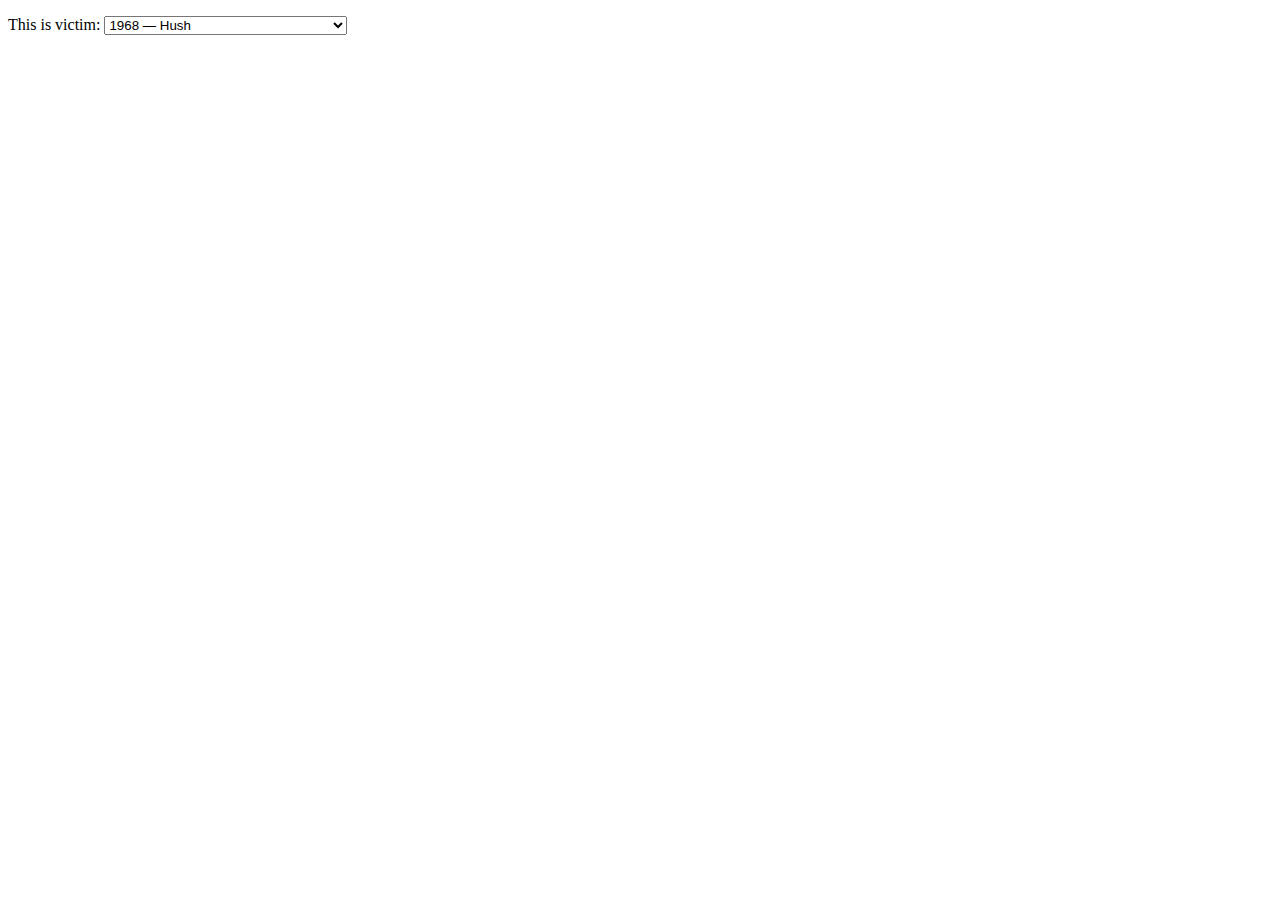
==== index.html @ 13e8c1a5 "---" ====
<!DOCTYPE html>
<html class="no-js">
    <head>
        <meta charset="utf-8">
        <meta http-equiv="X-UA-Compatible" content="IE=edge,chrome=1">
        <title></title>
        <meta name="description" content="">
        <meta name="viewport" content="width=device-width">
        <script>
            /**
             * SEF-function with no parameters passed. Defines empty stubs for console methods in
             * browsers, which have no console.
             */
            (function() {
                var method;
                var noop = function () {};
                var methods = [
                    'assert', 'clear', 'count', 'debug', 'dir', 'dirxml', 'error',
                    'exception', 'group', 'groupCollapsed', 'groupEnd', 'info', 'log',
                    'markTimeline', 'profile', 'profileEnd', 'table', 'time', 'timeEnd',
                    'timeStamp', 'trace', 'warn'
                ];
                var length = methods.length;

                /**
                 * Magic, based on very simple principle:
                 *  !!(undefined) !== false
                 *
                 * So, if browser's window has no console, it would be initialized with empty object:
                 */
                var console = (window.console = window.console || {});

                while (length--) {
                    method = methods[length];

                    // Only stub undefined methods.
                    if (!console[method]) {
                        console[method] = noop;
                    }
                }
            }());
        </script>
    </head>
    <body>
        <p>
            This is victim:
            <select id="victim">
                <option value="000">1968 — Hush</option>
                <optgroup label="Mark 1">
                    <option value="001">1968 — Shades of Deep Purple</option>
                    <option value="002">1968 — The Book of Taliesyn</option>
                    <option value="003">1969 — Deep Purple</option>
                </optgroup>
                <optgroup label="Mark 2">
                    <option value="004">1970 — Deep Purple in Rock</option>
                    <option value="005">1971 — Fireball</option>
                    <option value="006">1972 — Machine Head</option>
                    <option value="007">1973 — Who Do We Think We Are</option>
                </optgroup>
                <optgroup label="Mark 3">
                    <option value="008">1974 — Burn</option>
                    <option value="009">1974 — Stormbringer</option>
                </optgroup>
                <optgroup label="Mark 4">
                    <option value="010">1975 — Come Taste the Band</option>
                </optgroup>
                <optgroup label="Mark 5 (2.2)">
                    <option value="011">1984 — Perfect Strangers</option>
                    <option value="012">1987 — The House of Blue Light</option>
                </optgroup>
                <optgroup label="Mark 6 (5)">
                    <option value="013">1990 — Slaves & Masters</option>
                </optgroup>
                <optgroup label="Mark 7 (2.3)">
                    <option value="014">1993 — The Battle Rages On…</option>
                </optgroup>
                <optgroup label="Mark 8 (6)">
                    <option disabled>No titles released</option>
                </optgroup>
                <optgroup label="Mark 9 (7)">
                    <option value="015">1996 — Purpendicular</option>
                    <option value="016">1998 — Abandon</option>
                </optgroup>
                <optgroup label="Mark 10 (8)">
                    <option value="017">2003 — Bananas</option>
                    <option value="018">2005 — Rapture of the Deep</option>
                    <option value="019">2013 — Now What?!</option>
                </optgroup>
            </select>
        </p>

        <script src="http://code.jquery.com/jquery-1.9.1.min.js"></script>

        <script src="jquery.purpleSelect.js"></script>
        <script>
            /**
             * Main magic goes here
             */
            $('#victim').purpleSelect({});
        </script>
    </body>
</html>
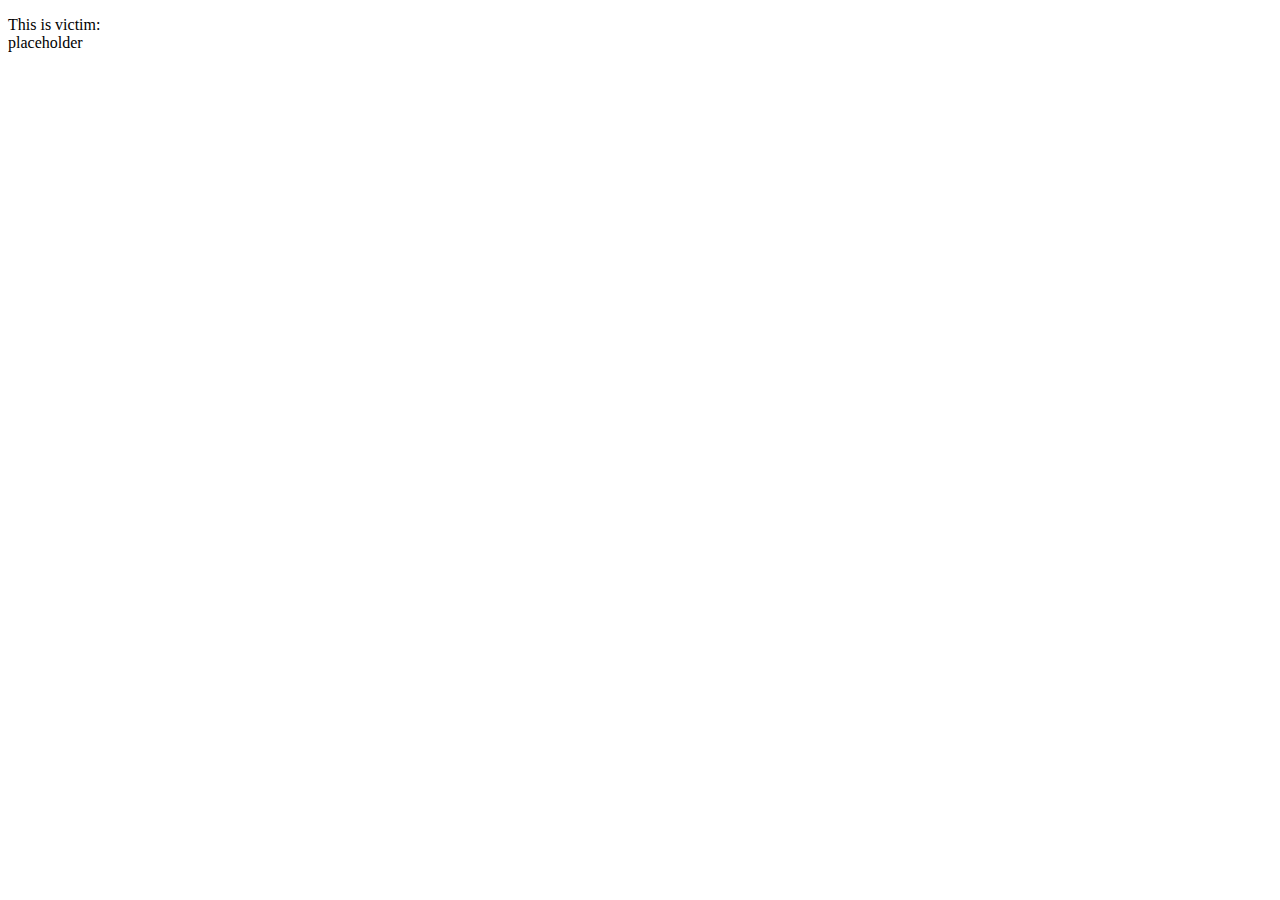
==== commit 7edf348d: "select frame & main functional added" ====
--- a/index.html
+++ b/index.html
@@ -45,54 +45,73 @@
         <p>
             This is victim:
             <select id="victim">
-                <option value="000">1968 — Hush</option>
-                <optgroup label="Mark 1">
+                <!--<option value="000">1968 — Hush</option>-->
+                <!--<optgroup label="Mark 1">-->
                     <option value="001">1968 — Shades of Deep Purple</option>
                     <option value="002">1968 — The Book of Taliesyn</option>
                     <option value="003">1969 — Deep Purple</option>
-                </optgroup>
-                <optgroup label="Mark 2">
+                <!--</optgroup>-->
+                <!--<optgroup label="Mark 2">-->
                     <option value="004">1970 — Deep Purple in Rock</option>
                     <option value="005">1971 — Fireball</option>
                     <option value="006">1972 — Machine Head</option>
                     <option value="007">1973 — Who Do We Think We Are</option>
-                </optgroup>
-                <optgroup label="Mark 3">
+                <!--</optgroup>-->
+                <!--<optgroup label="Mark 3">-->
                     <option value="008">1974 — Burn</option>
                     <option value="009">1974 — Stormbringer</option>
-                </optgroup>
-                <optgroup label="Mark 4">
+                <!--</optgroup>-->
+                <!--<optgroup label="Mark 4">-->
                     <option value="010">1975 — Come Taste the Band</option>
-                </optgroup>
-                <optgroup label="Mark 5 (2.2)">
+                <!--</optgroup>-->
+                <!--<optgroup label="Mark 5 (2.2)">-->
                     <option value="011">1984 — Perfect Strangers</option>
                     <option value="012">1987 — The House of Blue Light</option>
-                </optgroup>
-                <optgroup label="Mark 6 (5)">
+                <!--</optgroup>-->
+                <!--<optgroup label="Mark 6 (5)">-->
                     <option value="013">1990 — Slaves & Masters</option>
-                </optgroup>
-                <optgroup label="Mark 7 (2.3)">
+                <!--</optgroup>-->
+                <!--<optgroup label="Mark 7 (2.3)">-->
                     <option value="014">1993 — The Battle Rages On…</option>
-                </optgroup>
-                <optgroup label="Mark 8 (6)">
+                <!--</optgroup>-->
+                <!--<optgroup label="Mark 8 (6)">-->
                     <option disabled>No titles released</option>
-                </optgroup>
-                <optgroup label="Mark 9 (7)">
+                <!--</optgroup>-->
+                <!--<optgroup label="Mark 9 (7)">-->
                     <option value="015">1996 — Purpendicular</option>
                     <option value="016">1998 — Abandon</option>
-                </optgroup>
-                <optgroup label="Mark 10 (8)">
+                <!--</optgroup>-->
+                <!--<optgroup label="Mark 10 (8)">-->
                     <option value="017">2003 — Bananas</option>
                     <option value="018">2005 — Rapture of the Deep</option>
                     <option value="019">2013 — Now What?!</option>
-                </optgroup>
+                <!--</optgroup>-->
             </select>
+
+
+            <!--<div class="select-wrapper" style="position: relative; width: 200px; padding-top: 20px;">-->
+                <!--<div class="curr-value" style="position: absolute; top: 0; width: 100%; background-color: purple; height: 20px;"></div>-->
+                <!--<div class="list-wrap" style="width: 100%; background-color: black; position: absolute;">-->
+                    <!--<div class="item" style="width: 100%; height: 20px;"></div>-->
+                    <!--<div class="item" style="width: 100%; height: 20px;"></div>-->
+                    <!--<div class="item" style="width: 100%; height: 20px;"></div>-->
+                    <!--<div class="item" style="width: 100%; height: 20px;"></div>-->
+                    <!--<div class="item" style="width: 100%; height: 20px;"></div>-->
+                    <!--<div class="item" style="width: 100%; height: 20px;"></div>-->
+                <!--</div>-->
+            <!--</div>-->
+            <!--<div style="width: 200px; height: 200px; background-color: green;"></div>-->
         </p>
 
         <script src="http://code.jquery.com/jquery-1.9.1.min.js"></script>
 
         <script src="jquery.purpleSelect.js"></script>
         <script>
+            $('.curr-value').click(function(){
+                $('.list-wrap').toggle();
+            });
+
+
             /**
              * Main magic goes here
              */
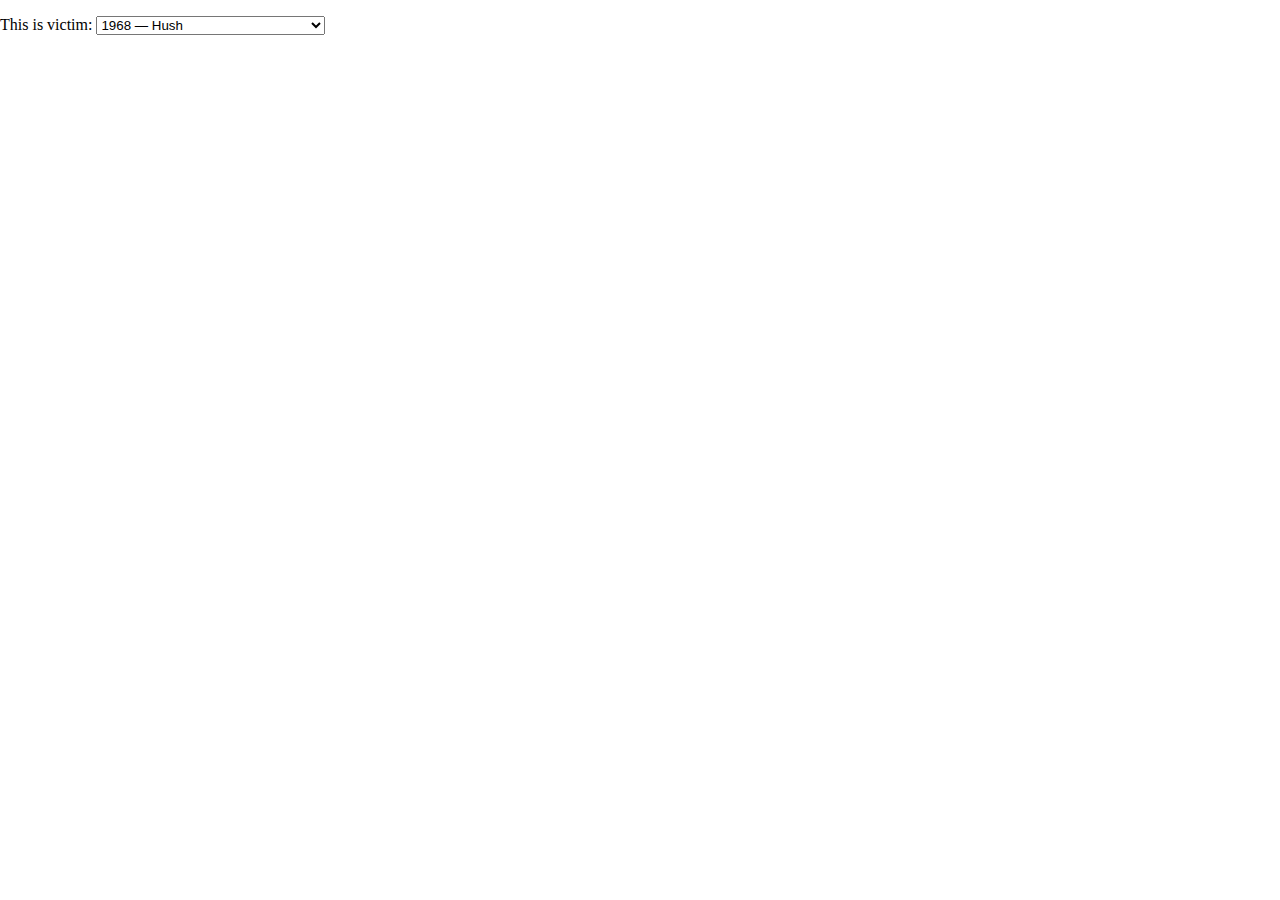
==== commit f8f6fefa: "object model building implemented" ====
--- a/index.html
+++ b/index.html
@@ -6,6 +6,7 @@
         <title></title>
         <meta name="description" content="">
         <meta name="viewport" content="width=device-width">
+        <link rel="stylesheet" type="text/css" href="jquery.purpleSelect.css" />
         <script>
             /**
              * SEF-function with no parameters passed. Defines empty stubs for console methods in
@@ -45,22 +46,22 @@
         <p>
             This is victim:
             <select id="victim">
-                <!--<option value="000">1968 — Hush</option>-->
-                <!--<optgroup label="Mark 1">-->
+                <option value="000">1968 — Hush</option>
+                <optgroup label="Mark 1">
                     <option value="001">1968 — Shades of Deep Purple</option>
                     <option value="002">1968 — The Book of Taliesyn</option>
                     <option value="003">1969 — Deep Purple</option>
-                <!--</optgroup>-->
+                </optgroup>
                 <!--<optgroup label="Mark 2">-->
                     <option value="004">1970 — Deep Purple in Rock</option>
                     <option value="005">1971 — Fireball</option>
                     <option value="006">1972 — Machine Head</option>
                     <option value="007">1973 — Who Do We Think We Are</option>
                 <!--</optgroup>-->
-                <!--<optgroup label="Mark 3">-->
+                <optgroup label="Mark 3">
                     <option value="008">1974 — Burn</option>
                     <option value="009">1974 — Stormbringer</option>
-                <!--</optgroup>-->
+                </optgroup>
                 <!--<optgroup label="Mark 4">-->
                     <option value="010">1975 — Come Taste the Band</option>
                 <!--</optgroup>-->
@@ -107,15 +108,18 @@
 
         <script src="jquery.purpleSelect.js"></script>
         <script>
-            $('.curr-value').click(function(){
-                $('.list-wrap').toggle();
-            });
+//            $('.curr-value').click(function(){
+//                $('.list-wrap').toggle();
+//            });
 
 
             /**
              * Main magic goes here
              */
-            $('#victim').purpleSelect({});
+            $('#victim').purpleSelect({
+                instanceClassName: 'custom-select',
+                instancePlaceholder: 'placeholder'
+            });
         </script>
     </body>
 </html>
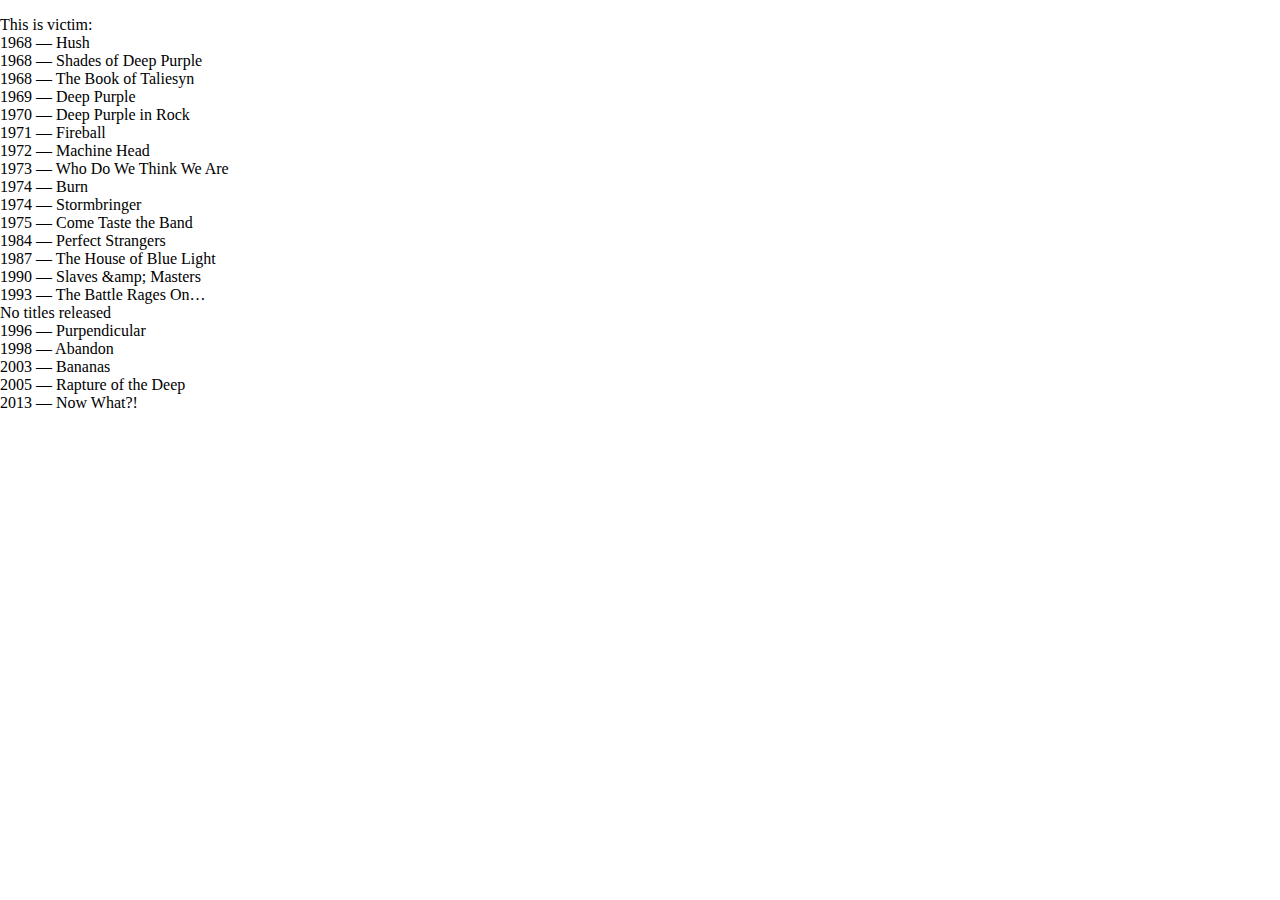
==== commit 7f9ce1ad: "Dom select parsing and jquery object construction implemented." ====
--- a/index.html
+++ b/index.html
@@ -52,41 +52,41 @@
                     <option value="002">1968 — The Book of Taliesyn</option>
                     <option value="003">1969 — Deep Purple</option>
                 </optgroup>
-                <!--<optgroup label="Mark 2">-->
+                <optgroup label="Mark 2">
                     <option value="004">1970 — Deep Purple in Rock</option>
                     <option value="005">1971 — Fireball</option>
                     <option value="006">1972 — Machine Head</option>
                     <option value="007">1973 — Who Do We Think We Are</option>
-                <!--</optgroup>-->
+                </optgroup>
                 <optgroup label="Mark 3">
                     <option value="008">1974 — Burn</option>
                     <option value="009">1974 — Stormbringer</option>
                 </optgroup>
-                <!--<optgroup label="Mark 4">-->
+                <optgroup label="Mark 4">
                     <option value="010">1975 — Come Taste the Band</option>
-                <!--</optgroup>-->
-                <!--<optgroup label="Mark 5 (2.2)">-->
+                </optgroup>
+                <optgroup label="Mark 5 (2.2)">
                     <option value="011">1984 — Perfect Strangers</option>
                     <option value="012">1987 — The House of Blue Light</option>
-                <!--</optgroup>-->
-                <!--<optgroup label="Mark 6 (5)">-->
+                </optgroup>
+                <optgroup label="Mark 6 (5)">
                     <option value="013">1990 — Slaves & Masters</option>
-                <!--</optgroup>-->
-                <!--<optgroup label="Mark 7 (2.3)">-->
+                </optgroup>
+                <optgroup label="Mark 7 (2.3)">
                     <option value="014">1993 — The Battle Rages On…</option>
-                <!--</optgroup>-->
-                <!--<optgroup label="Mark 8 (6)">-->
+                </optgroup>
+                <optgroup label="Mark 8 (6)">
                     <option disabled>No titles released</option>
-                <!--</optgroup>-->
-                <!--<optgroup label="Mark 9 (7)">-->
+                </optgroup>
+                <optgroup label="Mark 9 (7)">
                     <option value="015">1996 — Purpendicular</option>
                     <option value="016">1998 — Abandon</option>
-                <!--</optgroup>-->
-                <!--<optgroup label="Mark 10 (8)">-->
+                </optgroup>
+                <optgroup label="Mark 10 (8)">
                     <option value="017">2003 — Bananas</option>
                     <option value="018">2005 — Rapture of the Deep</option>
                     <option value="019">2013 — Now What?!</option>
-                <!--</optgroup>-->
+                </optgroup>
             </select>
 
 
